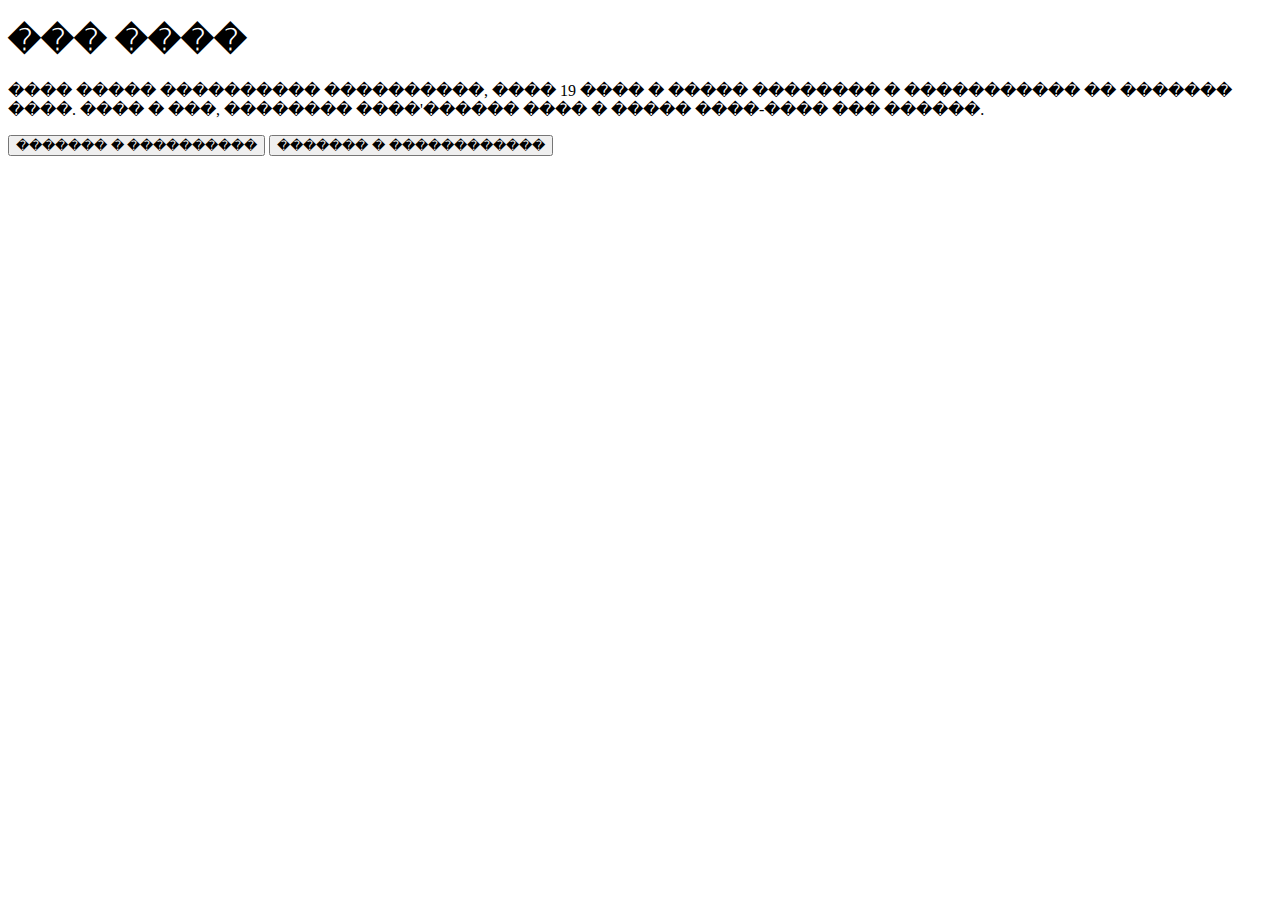
==== index.html @ 62d414f9 "commit1" ====
<!DOCTYPE HTML>
<html>
<head>
    <title>��� ����</title>
</head>
<body>
    <h1>��� ����</h1>
    <p>���� ����� ���������� ����������, ���� 19 ���� � ����� �������� � ����������� �� ������� ����. ���� � ���, �������� ����'������ ���� � ����� ����-���� ��� ������. </p>
    <button onclick="window.location.href='pages/contact.html'">������� � ����������</button>
    <button onclick="window.location.href='pages/gallery.html'">������� � ������������</button>
</body>
</html>
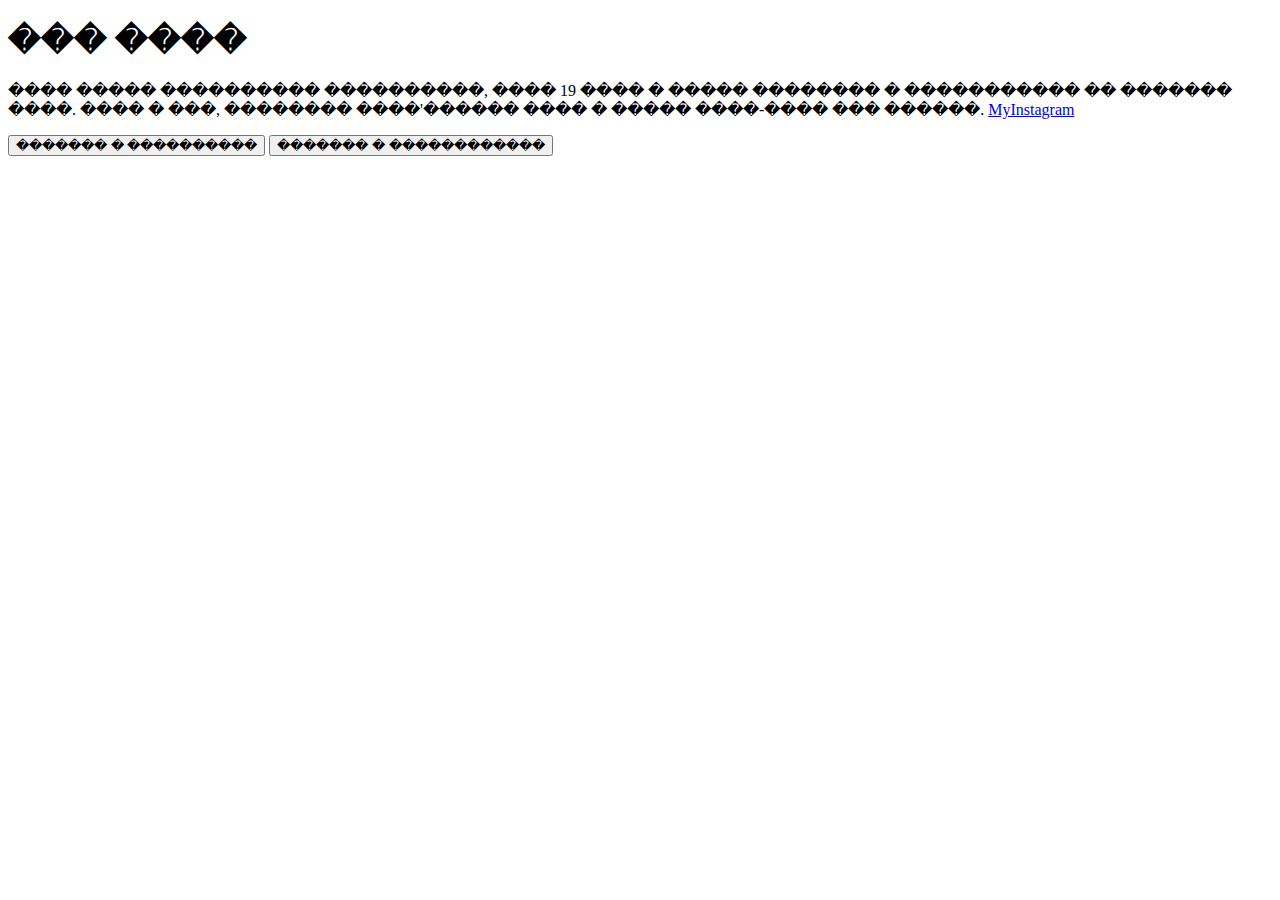
==== commit 44935b28: "commit2" ====
--- a/index.html
+++ b/index.html
@@ -5,7 +5,7 @@
 </head>
 <body>
     <h1>��� ����</h1>
-    <p>���� ����� ���������� ����������, ���� 19 ���� � ����� �������� � ����������� �� ������� ����. ���� � ���, �������� ����'������ ���� � ����� ����-���� ��� ������. </p>
+    <p>���� ����� ���������� ����������, ���� 19 ���� � ����� �������� � ����������� �� ������� ����. ���� � ���, �������� ����'������ ���� � ����� ����-���� ��� ������. <a href="https://www.instagram.com/sasha_post17/">MyInstagram</a> </p>
     <button onclick="window.location.href='pages/contact.html'">������� � ����������</button>
     <button onclick="window.location.href='pages/gallery.html'">������� � ������������</button>
 </body>
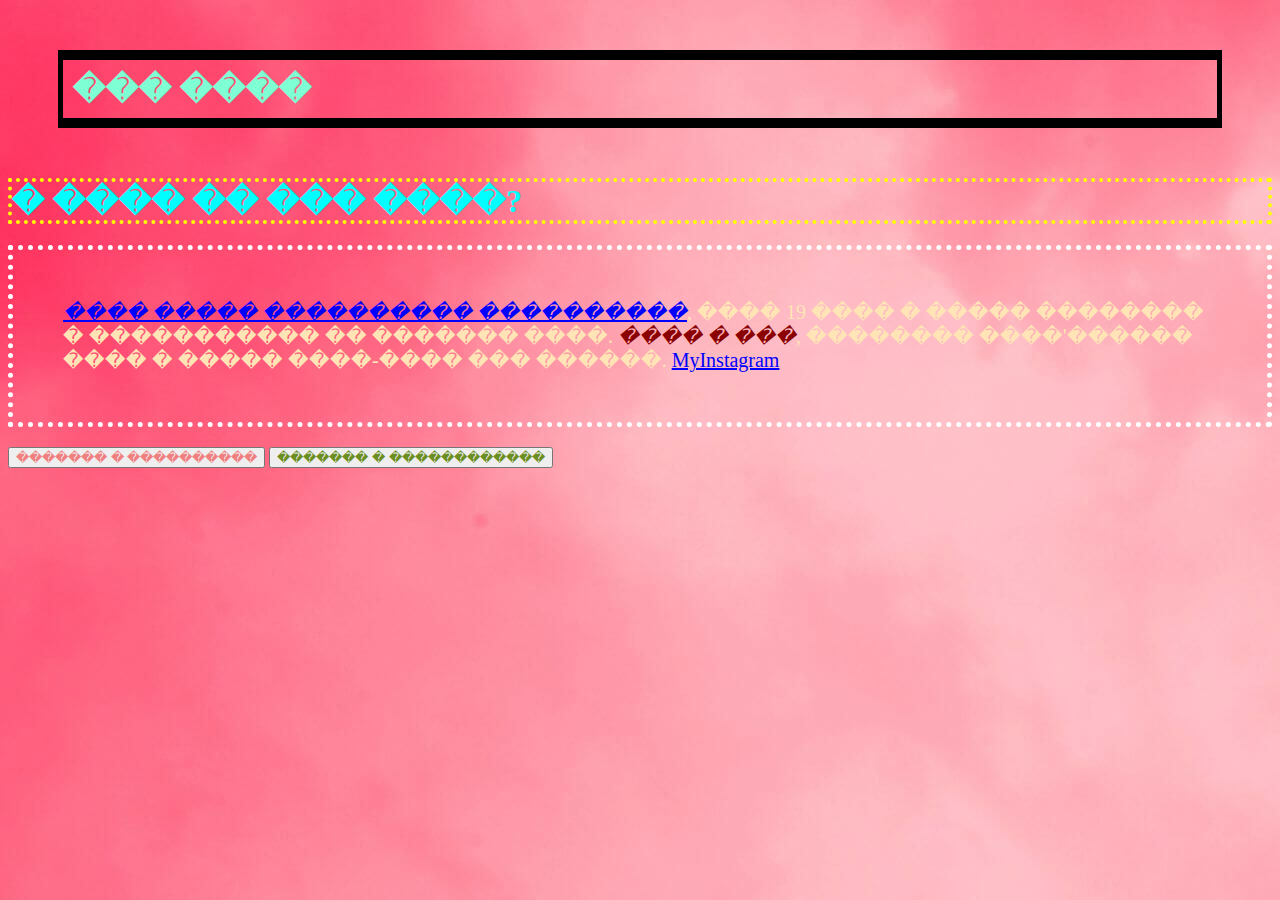
==== commit cb3059dd: "commit3" ====
--- a/index.html
+++ b/index.html
@@ -1,12 +1,14 @@
 <!DOCTYPE HTML>
 <html>
 <head>
+    <link rel="stylesheet" href="style.css" />
     <title>��� ����</title>
 </head>
 <body>
-    <h1>��� ����</h1>
-    <p>���� ����� ���������� ����������, ���� 19 ���� � ����� �������� � ����������� �� ������� ����. ���� � ���, �������� ����'������ ���� � ����� ����-���� ��� ������. <a href="https://www.instagram.com/sasha_post17/">MyInstagram</a> </p>
-    <button onclick="window.location.href='pages/contact.html'">������� � ����������</button>
-    <button onclick="window.location.href='pages/gallery.html'">������� � ������������</button>
+    <h1 id="me">��� ����</h1>
+    <h1>� ���� �� ��� ����?</h1>
+    <p><a href="#"><i>���� ����� ���������� ����������</i></a>, ���� 19 ���� � ����� �������� � ����������� �� ������� ����. <i>���� � ���</i>, �������� ����'������ ���� � ����� ����-���� ��� ������. <a href="https://www.instagram.com/sasha_post17/">MyInstagram</a> </p>
+    <button class="contacts" onclick="window.location.href='pages/contact.html'">������� � ����������</button>
+    <button class="pages" onclick="window.location.href='pages/gallery.html'">������� � ������������</button>
 </body>
 </html>--- a/style.css
+++ b/style.css
@@ -0,0 +1,37 @@
+body{
+
+    background-image: url("photo/background1.jpg");
+    color: darkorchid;
+}
+h1{
+    color: aqua;
+    text-align: left;
+    border: 4px dotted yellow;
+}
+a{
+    color:blue;
+}
+p{
+    border: 5px dotted white;
+    font-family: Verdana;
+    font-size: 20px;
+    color:moccasin;
+    padding: 50px;
+
+}
+.contacts{
+    color:lightcoral;
+}
+.pages{
+    color: olivedrab;
+}
+#me{
+    border: 1px solid black;
+    border-width:10px 5px;
+    color: aquamarine;
+    margin: 50px;
+    padding:10px;
+}
+p>i{
+    color: darkred;
+}